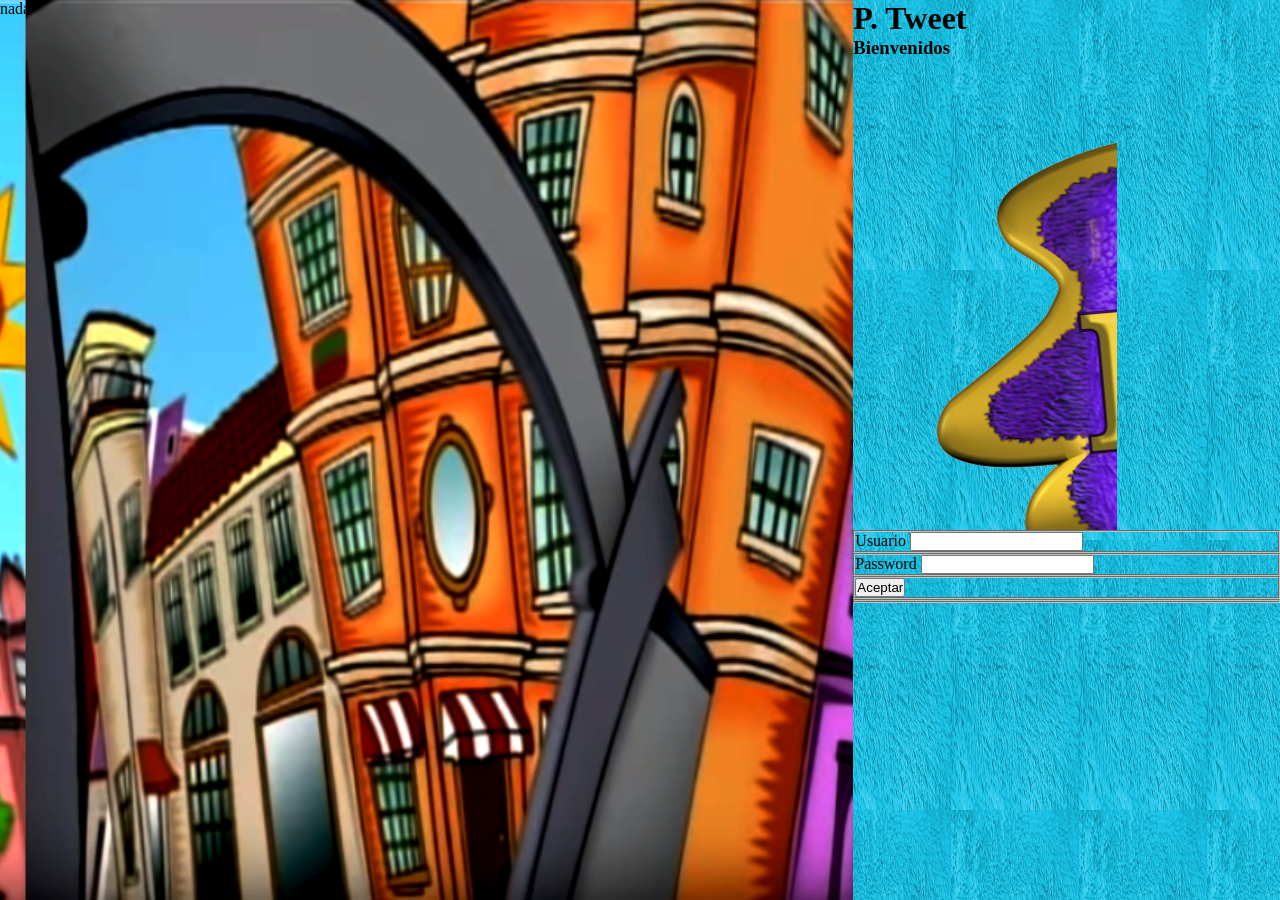
==== HTML/ptweet/index.html @ d214203e "U3" ====
<!DOCTYPE html>
<html lang="es">
<head>
    <meta charset="UTF-8">
    <meta http-equiv="X-UA-Compatible" content="IE=edge">
    <meta name="viewport" content="width=device-width, initial-scale=1.0">
    <title>Ptweet</title>

    <link rel="stylesheet" href="./css/estilos.css">

</head>
<body>
    <main>
        <div class="col">
            nada 
        </div>
        <div class="col">
            
            <h1>P. Tweet</h1>
            <h3>Bienvenidos</h3>
            <h4><div id="tabla"></div></h4>
            <div class="formulario">
                    <fieldset>
                        <label for="">Usuario</label>
                        <input type="text" id="txtUsusario" onkeyup="limpiar()">
                    </fieldset>
                    <fieldset>
                        <label for="">Password</label>
                        <input type="password" id="txtPasswors" onkeyup="limpiar()">
                    </fieldset>
                    <fieldset>
                        <button id="btnAceptar">Aceptar</button>
                    </fieldset>
                    <fieldset>
                        <span class="error" id="error"></span>
                    </fieldset>
            </div>
        </div>
    </main>
    <script src="./js/login.js"></script>
</body>
</html>
---- HTML/ptweet/css/estilos.css ----
*{
    margin: 0px;
    padding: 0px;
}
main{
    display: flex;
    flex-direction: row;
    flex-wrap: wrap;
    width: 100%;
}

main .col{
    display: flex;
    flex-direction: column;
    flex-basis: 100%;
    flex: 1;
    height: 100vh;
    background-image: url(../img/fondopeluche.png);
    background-size: 30% 30%;
    background-position: -10% 0;
}
main h4{
    display: flex;
    width: 50%;
    height: 50%;
    margin-left: 50px;
    margin-top: 5%;
    background-image: url(../img/ptweetlogo.png);
}
main .col:first-child{
    flex: 2;
    background-image: url(../img/fondo.png);
    background-size: 130% 100%;
    background-position: -10% 0;
}
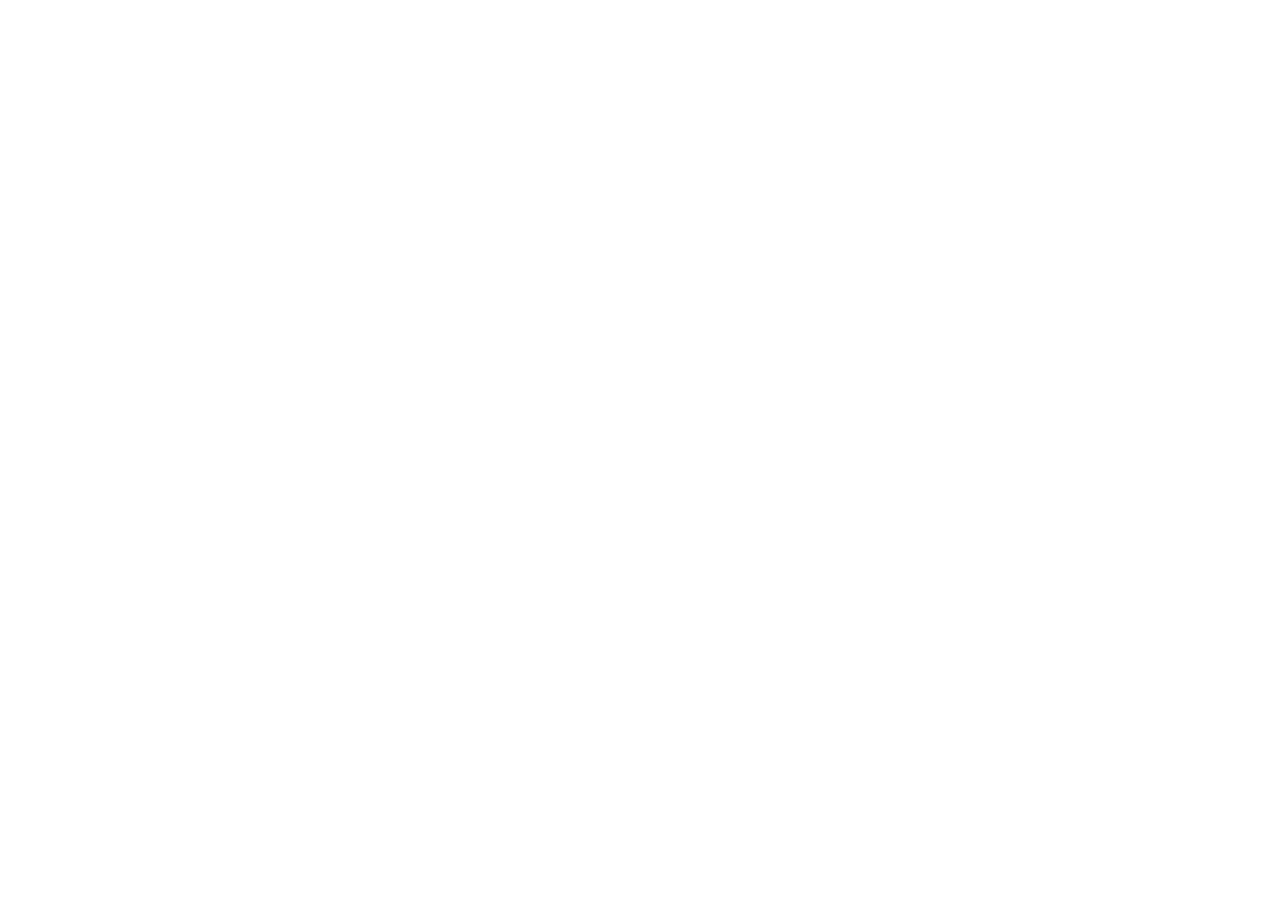
==== commit b139cb4b: "holi" ====
--- a/HTML/ptweet/index.html
+++ b/HTML/ptweet/index.html
@@ -1,42 +1,16 @@
 <!DOCTYPE html>
-<html lang="es">
+<html lang="en">
 <head>
     <meta charset="UTF-8">
     <meta http-equiv="X-UA-Compatible" content="IE=edge">
     <meta name="viewport" content="width=device-width, initial-scale=1.0">
     <title>Ptweet</title>
-
     <link rel="stylesheet" href="./css/estilos.css">
-
 </head>
 <body>
-    <main>
-        <div class="col">
-            nada 
-        </div>
-        <div class="col">
-            
-            <h1>P. Tweet</h1>
-            <h3>Bienvenidos</h3>
-            <h4><div id="tabla"></div></h4>
-            <div class="formulario">
-                    <fieldset>
-                        <label for="">Usuario</label>
-                        <input type="text" id="txtUsusario" onkeyup="limpiar()">
-                    </fieldset>
-                    <fieldset>
-                        <label for="">Password</label>
-                        <input type="password" id="txtPasswors" onkeyup="limpiar()">
-                    </fieldset>
-                    <fieldset>
-                        <button id="btnAceptar">Aceptar</button>
-                    </fieldset>
-                    <fieldset>
-                        <span class="error" id="error"></span>
-                    </fieldset>
-            </div>
-        </div>
-    </main>
-    <script src="./js/login.js"></script>
+    <label for="" id="usuario"></label>
+    
+
+    <script src="./js/index.js"></script>
 </body>
 </html>
--- a/HTML/ptweet/css/estilos.css
+++ b/HTML/ptweet/css/estilos.css
@@ -2,14 +2,14 @@
     margin: 0px;
     padding: 0px;
 }
-main{
+#login{
     display: flex;
     flex-direction: row;
     flex-wrap: wrap;
     width: 100%;
 }
 
-main .col{
+#login .col{
     display: flex;
     flex-direction: column;
     flex-basis: 100%;
@@ -19,7 +19,7 @@
     background-size: 30% 30%;
     background-position: -10% 0;
 }
-main h4{
+#login h4{
     display: flex;
     width: 50%;
     height: 50%;
@@ -27,7 +27,7 @@
     margin-top: 5%;
     background-image: url(../img/ptweetlogo.png);
 }
-main .col:first-child{
+#login .col:first-child{
     flex: 2;
     background-image: url(../img/fondo.png);
     background-size: 130% 100%;
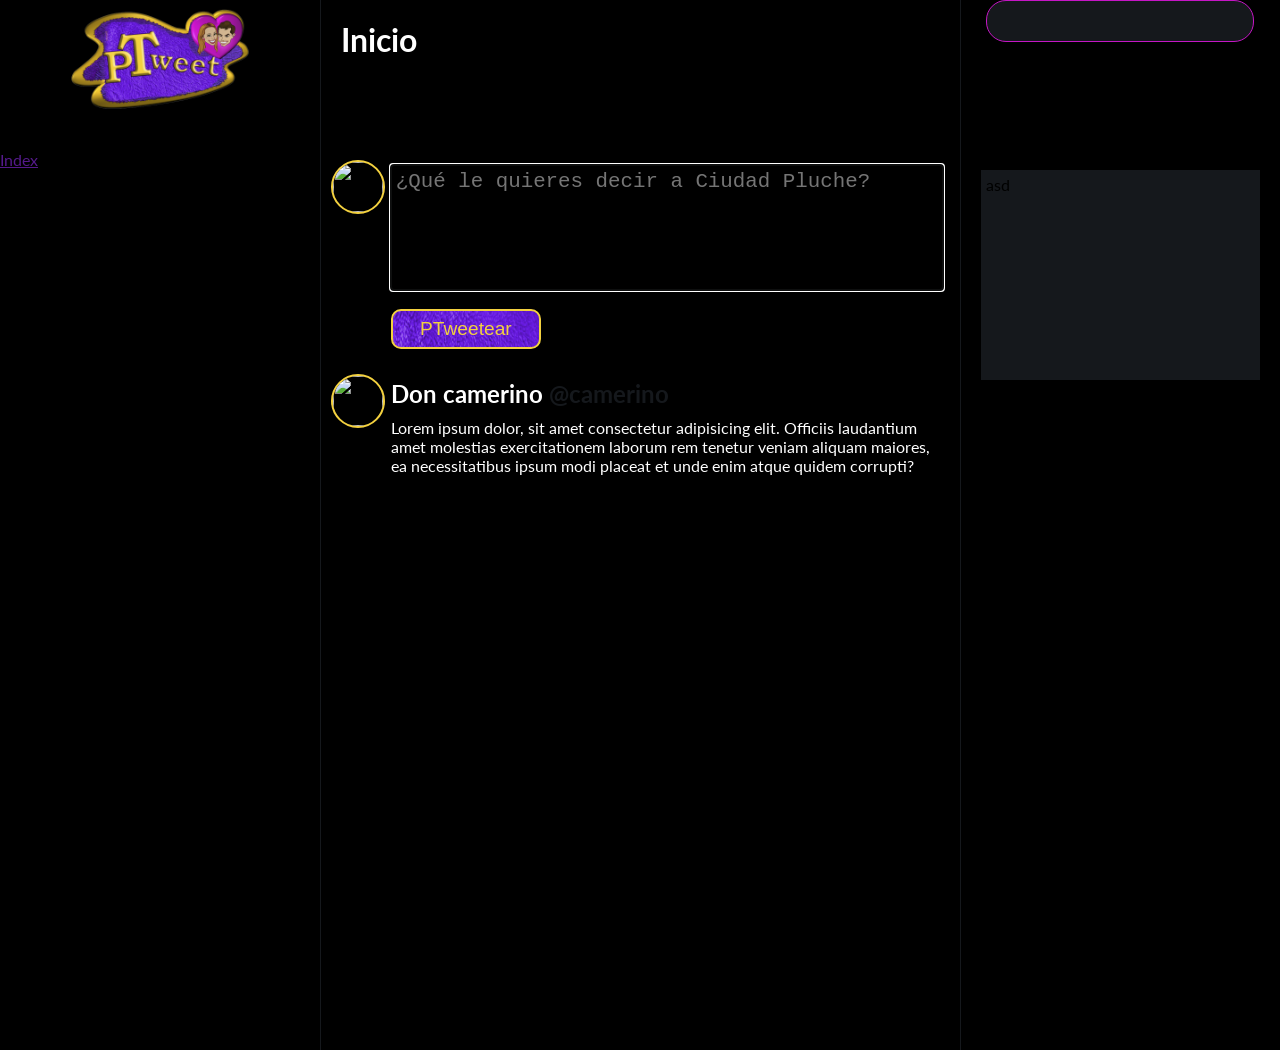
==== commit 3cf8a5fc: "holi" ====
--- a/HTML/ptweet/index.html
+++ b/HTML/ptweet/index.html
@@ -9,7 +9,72 @@
 </head>
 <body>
     <label for="" id="usuario"></label>
-    
+    <header>
+        <div>
+            <img src="img/ptweetlogo.png" alt="" width="150px">
+        </div>
+        <div>
+            <h1>Inicio</h1>
+           
+        </div>
+        <div>
+            <div id="search">
+                <input type="text">
+            </div>
+        </div>
+    </header>
+    <main>
+       <aside id="left">
+           <ul>
+               <li>
+                   <a href="">Index</a>
+               </li>
+           </ul>
+       </aside>
+
+       <!--El Usuario-->
+       <section id="center">
+        <div id="newPost">
+            <div>
+                <img src="img/camerino.jpg" alt="" class="imgUser" id="imgUser"/>
+            </div>
+            <div>
+                <textarea name="" id="txtTweet" cols="30" rows="5" placeholder="¿Qué le quieres decir a Ciudad Pluche?" 
+                autofocus></textarea>
+                <br>
+                <button id="btnTweet">PTweetear</button>
+            </div>
+        </div>
+
+        <!--post-->
+        <div id="posts">
+            <div class="post">
+                <div>
+                    <img src="img/camerino.jpg" alt="" class="imgUser">
+                </div>
+                <div>
+                    <h2> 
+                        <span>Don camerino</span>
+                        <span>@camerino</span>
+                    </h2>
+                    <div class="textTweet">
+                        Lorem ipsum dolor, sit amet consectetur adipisicing elit. Officiis 
+                        laudantium amet molestias exercitationem laborum rem tenetur veniam 
+                        aliquam maiores, ea necessitatibus ipsum modi placeat et unde enim 
+                        atque quidem corrupti?
+                    </div>
+                </div>
+            </div>
+        </div>
+        
+       </section>
+       <aside id="rigth">
+           <div class="card">
+               asd
+           </div>
+       </aside>
+    </main>
+
 
     <script src="./js/index.js"></script>
 </body>
--- a/HTML/ptweet/css/estilos.css
+++ b/HTML/ptweet/css/estilos.css
@@ -1,35 +1,181 @@
+@import url('https://fonts.googleapis.com/css2?family=Lato:ital,wght');
+:root{
+    --p-amarillo:#f3d13f;
+    --p-morado:#c516c5;
+    --p-text:#0e0f0f;
+    --gris:#15181c;
+}
+
 *{
-    margin: 0px;
-    padding: 0px;
+    margin:0px;
+    padding:0px;
 }
+body{
+    background: black;
+    font-family: 'Lato', sans-serif;
+}
+
 #login{
     display: flex;
     flex-direction: row;
     flex-wrap: wrap;
     width: 100%;
 }
-
 #login .col{
     display: flex;
     flex-direction: column;
     flex-basis: 100%;
     flex: 1;
-    height: 100vh;
-    background-image: url(../img/fondopeluche.png);
-    background-size: 30% 30%;
-    background-position: -10% 0;
+    height:100vh;
 }
-#login h4{
-    display: flex;
-    width: 50%;
-    height: 50%;
-    margin-left: 50px;
-    margin-top: 5%;
-    background-image: url(../img/ptweetlogo.png);
-}
+
 #login .col:first-child{
     flex: 2;
-    background-image: url(../img/fondo.png);
-    background-size: 130% 100%;
-    background-position: -10% 0;
+    background-image:url(../img/fondo.png);
+    background-size: 100% 100%;
+}
+#login .col:last-child{
+    /*este pading es como las manecillas del reloj*/
+    padding: 100px 50px 0px 50px;
+    /*background-image:url(../img/fondopeluche.png);
+    background-size: 150% 100%;*/
+}
+#login .col:last-child h1{
+    font-size: 2rem;
+    text-align:right;
+} 
+#login .col:last-child h1 img{
+    width: 300px;
+}
+#login .col:last-child h2{
+    font-size: 1.4rem;
+    text-align:right;
+} 
+fieldset{
+    padding:5px;
+    padding-top:20px;
+    border:none;
+}
+label{
+    font-weight: lighter;
+   
+}
+input{
+    padding:5px;
+    height: 30px;
+    outline-color: var(--p-amarillo);
+    border:1px solid var(--p-morado);
+    display: block;
+    width: 100%;
+  
+}
+button{
+    padding:5px 10px 5px 10px;
+    background-color: var(--p-morado);
+    background-image:url(../img/peluchemorado.jpg);
+    background-size: 100% 100%;
+    border:2px solid var(--p-amarillo);
+    border-radius:10px;
+    color: var(--p-amarillo);
+    height:40px;
+    min-width:150px;
+    font-size:1.2rem;
+    transition:0.5s ease-out all;
+}
+button:hover{
+    background-image:url(../img/plucheazul.jpg);
+    color: var(--p-amarillo);
+    cursor:pointer;
+}
+
+/*INDEXXXXXXXXXXXXXXXXXXXXXXX*/
+header{
+    display: flex;
+    flex-direction: row;
+    flex-wrap: wrap;
+    width: 100%;
+    color:white;
+    height: 150px;
+}
+header > div, main aside{
+    display: flex;
+    flex-direction: column;
+    flex-basis: 100%;
+    flex: 1;
+}
+header > div:first-child img{
+    width: 60%;
+    display: block;
+    margin: 0 auto;
+}
+
+header >div:nth-child(2),section#center{
+    flex: 2;
+    border-right: 1px solid var(--gris);
+    border-left: 1px solid var(--gris);
+}
+header h1{
+    margin-left: 20px;
+    margin-top: 20px;
+}
+header #search input{
+    width: 80%;
+    display: block;
+    margin: 0 auto;
+    border-radius: 20px;
+    padding-left: 5px;
+    background-color:var(--gris) ;
+}
+main{
+    display: flex;
+    flex-direction: row;
+    flex-wrap: wrap;
+    width: 100%;
+    min-height: 100vh;
+}
+.imgUser{
+    width: 50px;
+    height: 50px;
+    border-radius:50%;
+    border:2px solid var(--p-amarillo);
+}
+#newPost, .post{
+   
+    padding: 10px;
+    display: flex;
+    flex-direction: row;
+}
+#newPost >div:first-child,.post >div:first-child{
+    flex: 0.2;
+}
+#newPost >div:last-child, .post >div:last-child{
+    flex: 2;
+    padding: 5px;
+}
+#newPost >div:last-child >textarea{
+    resize: none;
+    background-color: transparent;
+    border: none;
+    outline-color: var(--p-text);
+    display: block;
+    width: 98%;
+    padding: 5px;
+    color:white;
+    font-size: 1.3rem;;
+}
+.card{
+    background-color: var(--gris);
+    margin: 20px;
+    width: calc(100% - 50px);
+    min-height: 200px;
+    padding: 5px;
+}
+.post >div:last-child{
+    color:white;
+}
+.post >div:last-child h2 span:last-child{
+    color:var(--gris);
+}
+.post .textTweet{
+ padding-top: 10px;
 }
